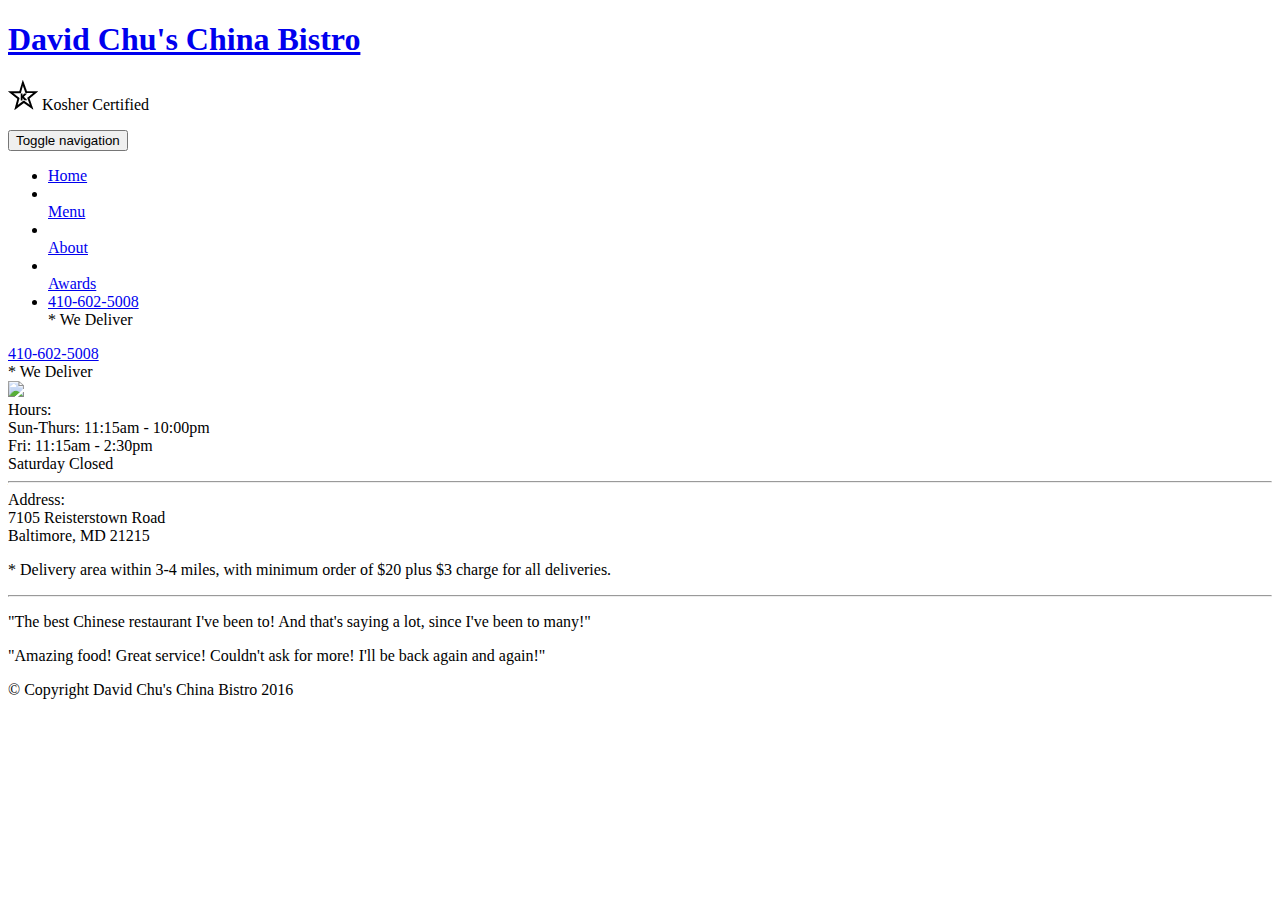
==== index.html @ 4316f6ce "Added new files" ====
<!doctype html>
<html lang="en">
<head>
    <meta charset="utf-8">
    <meta http-equiv="X-UA-Compatible" content="IE=edge">
    <meta name="viewport" content="width=device-width, initial-scale=1">
    <title>David Chu's China Bistro</title>
    <link rel="stylesheet" href="css/bootstrap.min.css">
    <link rel="stylesheet" href="css/styles.css">
    <link href='https://fonts.googleapis.com/css?family=Oxygen:400,300,700' rel='stylesheet' type='text/css'>
    <link href='https://fonts.googleapis.com/css?family=Lora' rel='stylesheet' type='text/css'>
</head>
<body>
<header>
    <nav id="header-nav" class="navbar navbar-default">
        <div class="container">
            <div class="navbar-header">
                <a href="index.html" class="pull-left visible-md visible-lg">
                    <div id="logo-img"
                         alt="Logo image"></div>
                </a>

                <div class="navbar-brand">
                    <a href="index.html"><h1>David Chu's China Bistro</h1></a>
                    <p>
                        <img src="images/star-k-logo.png" alt="Kosher certification">
                        <span>Kosher Certified</span>
                    </p>
                </div>

                <button id="navbarToggle" type="button" class="navbar-toggle collapsed" data-toggle="collapse" data-target="#collapsable-nav" aria-expanded="false">
                    <span class="sr-only">Toggle navigation</span>
                    <span class="icon-bar"></span>
                    <span class="icon-bar"></span>
                    <span class="icon-bar"></span>
                </button>
            </div>

            <div id="collapsable-nav" class="collapse navbar-collapse">
                <ul id="nav-list" class="nav navbar-nav navbar-right">
                    <li id="navHomeButton" class="visible-xs active">
                        <a href="index.html">
                            <span class="glyphicon glyphicon-home"></span> Home</a>
                    </li>
                    <li id="navMenuButton">
                        <a href="#" onclick="$dc.loadMenuCategories();">
                            <span class="glyphicon glyphicon-cutlery"></span><br class="hidden-xs"> Menu</a>
                    </li>






                    <li>
                        <a href="#">
                            <span class="glyphicon glyphicon-info-sign"></span><br class="hidden-xs"> About</a>
                    </li>
                    <li>
                        <a href="#">
                            <span class="glyphicon glyphicon-certificate"></span><br class="hidden-xs"> Awards</a>
                    </li>
                    <li id="phone" class="hidden-xs">
                        <a href="tel:410-602-5008">
                            <span>410-602-5008</span></a><div>* We Deliver</div>
                    </li>
                </ul><!-- #nav-list -->
            </div><!-- .collapse .navbar-collapse -->
        </div><!-- .container -->
    </nav><!-- #header-nav -->
</header>

<div id="call-btn" class="visible-xs">
    <a class="btn" href="tel:410-602-5008">
        <span class="glyphicon glyphicon-earphone"></span>
        410-602-5008
    </a>
</div>
<div id="xs-deliver" class="text-center visible-xs">* We Deliver</div>

<div id="main-content" class="container"></div>

<footer class="panel-footer">
    <div class="container">
        <div class="row">
            <section id="hours" class="col-sm-4">
                <span>Hours:</span><br>
                Sun-Thurs: 11:15am - 10:00pm<br>
                Fri: 11:15am - 2:30pm<br>
                Saturday Closed
                <hr class="visible-xs">
            </section>
            <section id="address" class="col-sm-4">
                <span>Address:</span><br>
                7105 Reisterstown Road<br>
                Baltimore, MD 21215
                <p>* Delivery area within 3-4 miles, with minimum order of $20 plus $3 charge for all deliveries.</p>
                <hr class="visible-xs">
            </section>
            <section id="testimonials" class="col-sm-4">
                <p>"The best Chinese restaurant I've been to! And that's saying a lot, since I've been to many!"</p>
                <p>"Amazing food! Great service! Couldn't ask for more! I'll be back again and again!"</p>
            </section>
        </div>
        <div class="text-center">&copy; Copyright David Chu's China Bistro 2016</div>
    </div>
</footer>

<!-- jQuery (Bootstrap JS plugins depend on it) -->
<script src="js/jquery-2.1.4.min.js"></script>
<script src="js/bootstrap.min.js"></script>
<script src="js/ajax-utils.js"></script>
<script src="js/script.js"></script>
</body>
</html>
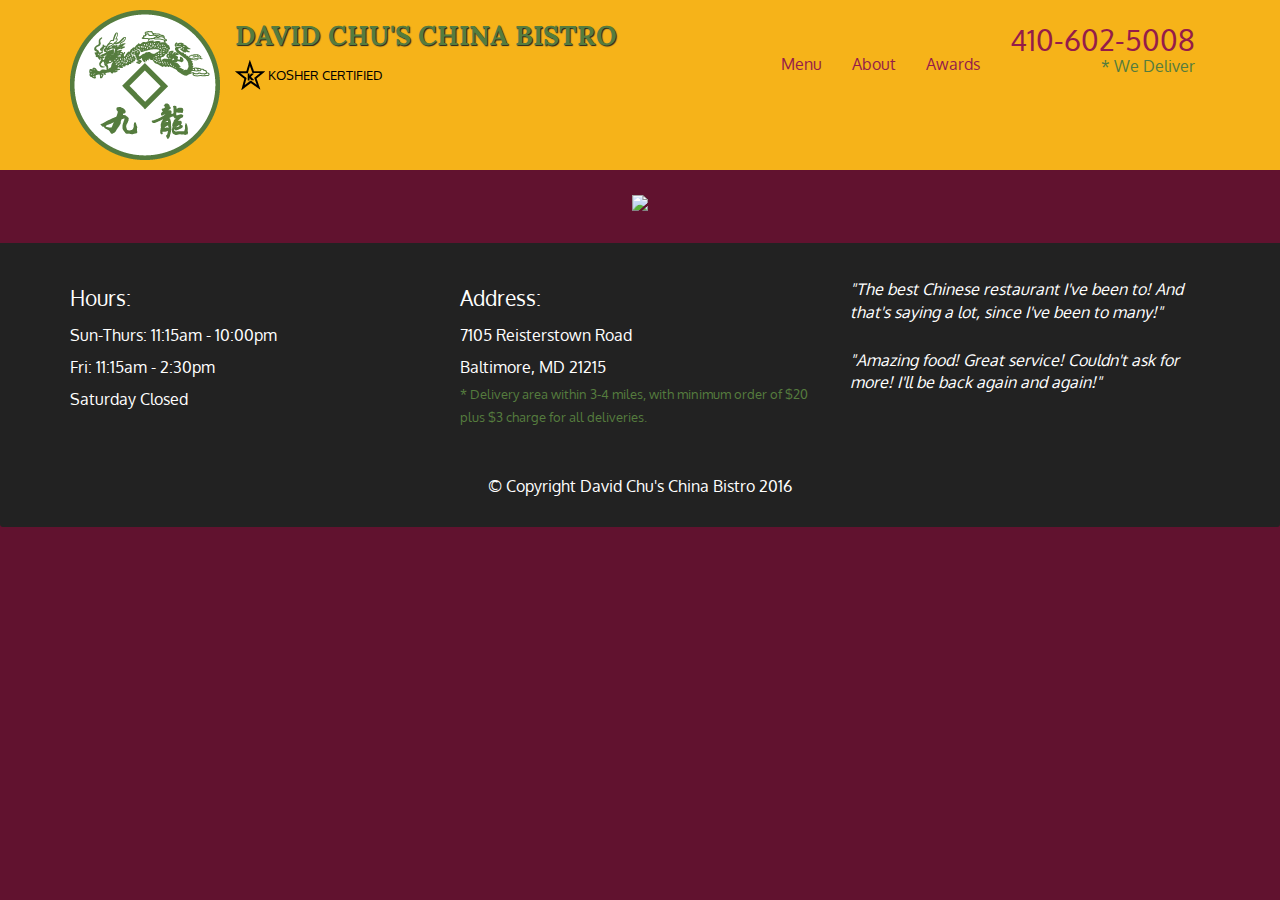
==== commit d2c503cd: "Update index.html" ====
--- a/index.html
+++ b/index.html
@@ -5,8 +5,8 @@
     <meta http-equiv="X-UA-Compatible" content="IE=edge">
     <meta name="viewport" content="width=device-width, initial-scale=1">
     <title>David Chu's China Bistro</title>
-    <link rel="stylesheet" href="css/bootstrap.min.css">
-    <link rel="stylesheet" href="css/styles.css">
+    <link rel="stylesheet" href="CSS/bootstrap.min.css">
+    <link rel="stylesheet" href="CSS/styles.css">
     <link href='https://fonts.googleapis.com/css?family=Oxygen:400,300,700' rel='stylesheet' type='text/css'>
     <link href='https://fonts.googleapis.com/css?family=Lora' rel='stylesheet' type='text/css'>
 </head>
@@ -112,4 +112,4 @@
 <script src="js/ajax-utils.js"></script>
 <script src="js/script.js"></script>
 </body>
-</html>+</html>
--- a/CSS/styles.css
+++ b/CSS/styles.css
@@ -0,0 +1,372 @@
+body {
+    font-size: 16px;
+    color: #fff;
+    background-color: #61122f;
+    font-family: 'Oxygen', sans-serif;
+}
+
+/** HEADER **/
+#header-nav {
+    background-color: #f6b319;
+    border-radius: 0;
+    border: 0;
+}
+
+#logo-img {
+    background: url('../images/restaurant-logo_large.png') no-repeat;
+    width: 150px;
+    height: 150px;
+    margin: 10px 15px 10px 0;
+}
+
+.navbar-brand {
+    padding-top: 25px;
+}
+.navbar-brand h1 { /* Restaurant name */
+    font-family: 'Lora', serif;
+    color: #557c3e;
+    font-size: 1.5em;
+    text-transform: uppercase;
+    font-weight: bold;
+    text-shadow: 1px 1px 1px #222;
+    margin-top: 0;
+    margin-bottom: 0;
+    line-height: .75;
+}
+.navbar-brand a:hover, .navbar-brand a:focus {
+    text-decoration: none;
+}
+.navbar-brand p { /* Kosher cert */
+    color: #000;
+    text-transform: uppercase;
+    font-size: .7em;
+    margin-top: 15px;
+}
+.navbar-brand p span { /* Star-K */
+    vertical-align: middle;
+}
+
+#nav-list {
+    margin-top: 10px;
+}
+#nav-list a {
+    color: #951C49;
+    text-align: center;
+}
+#nav-list a:hover {
+    background: #E7E7E7;
+}
+#nav-list a span {
+    font-size: 1.8em;
+}
+
+#phone {
+    margin-top: 5px;
+}
+#phone a { /* Phone number */
+    text-align: right;
+    padding-bottom: 0;
+}
+#phone div { /* We Deliver */
+    color: #557c3e;
+    text-align: right;
+    padding-right: 15px;
+}
+
+.navbar-header button.navbar-toggle, .navbar-header .icon-bar {
+    border: 1px solid #61122f;
+}
+.navbar-header button.navbar-toggle {
+    clear: both;
+    margin-top: -30px;
+}
+/* END HEADER */
+
+/* FOOTER */
+.panel-footer {
+    margin-top: 30px;
+    padding-top: 35px;
+    padding-bottom: 30px;
+    background-color: #222;
+    border-top: 0;
+}
+.panel-footer div.row {
+    margin-bottom: 35px;
+}
+#hours, #address {
+    line-height: 2;
+}
+#hours > span, #address > span {
+    font-size: 1.3em;
+}
+#address p {
+    color: #557c3e;
+    font-size: .8em;
+    line-height: 1.8;
+}
+#testimonials {
+    font-style: italic;
+}
+#testimonials p:nth-child(2) {
+    margin-top: 25px;
+}
+/* END FOOTER */
+
+
+
+/* HOME PAGE */
+.container .jumbotron {
+    box-shadow: 0 0 50px #3F0C1F;
+    border: 2px solid #3F0C1F;
+}
+
+#menu-tile, #specials-tile, #map-tile {
+    height: 250px;
+    width: 100%;
+    margin-bottom: 15px;
+    position: relative;
+    border: 2px solid #3F0C1F;
+    overflow: hidden;
+}
+#menu-tile:hover, #specials-tile:hover, #map-tile:hover {
+    box-shadow: 0 1px 5px 1px #cccccc;
+}
+#menu-tile {
+    background: url('../images/menu-tile.jpg') no-repeat;
+    background-position: center;
+}
+#specials-tile {
+    background: url('../images/specials-tile.jpg') no-repeat;
+    background-position: center;
+}
+#menu-tile span, #specials-tile span, #map-tile span {
+    position: absolute;
+    bottom: 0;
+    right: 0;
+    width: 100%;
+    text-align: center;
+    font-size: 1.6em;
+    text-transform: uppercase;
+    background-color: #000;
+    color: #fff;
+    opacity: .8;
+}
+/* END HOME PAGE */
+
+/* MENU CATEGORIES PAGE */
+.category-tile {
+    position: relative;
+    border: 2px solid #3F0C1F;
+    overflow: hidden;
+    width: 200px;
+    height: 200px;
+    margin: 0 auto 15px;
+}
+.category-tile span {
+    position: absolute;
+    bottom: 0;
+    right: 0;
+    width: 100%;
+    text-align: center;
+    font-size: 1.2em;
+    text-transform: uppercase;
+    background-color: #000;
+    color: #fff;
+    opacity: .8;
+}
+.category-tile:hover {
+    box-shadow: 0 1px 5px 1px #cccccc;
+}
+
+#menu-categories-title + div {
+    margin-bottom: 50px;
+}
+/* END MENU CATEGORIES PAGE */
+
+/* SINGLE CATEGORY PAGE */
+.menu-item-tile {
+    margin-bottom: 25px;
+}
+.menu-item-tile hr {
+    width: 80%;
+}
+.menu-item-tile .menu-item-price {
+    font-size: 1.1em;
+    text-align: right;
+    margin-top: -15px;
+    margin-right: -15px;
+}
+.menu-item-tile .menu-item-price span {
+    font-size: .6em;
+}
+.menu-item-photo {
+    position: relative;
+    border: 2px solid #3F0C1F;
+    overflow: hidden;
+    padding: 0;
+    margin-right: -15px;
+    margin-left: auto;
+    margin-bottom: 20px;
+    max-width: 250px;
+}
+.menu-item-photo div {
+    position: absolute;
+    bottom: 0;
+    right: 0;
+    width: 80px;
+    background-color: #557c3e;
+    text-align: center;
+}
+.menu-item-description {
+    padding-right: 30px;
+}
+h3.menu-item-title {
+    margin: 0 0 10px;
+}
+.menu-item-details {
+    font-size: .9em;
+    font-style: italic;
+}
+/* END SINGLE CATEGORY PAGE */
+
+
+/********** Large devices only **********/
+@media (min-width: 1200px) {
+    .container .jumbotron {
+        background: url('../images/jumbotron_1200.jpg') no-repeat;
+        height: 675px;
+    }
+}
+
+/********** Medium devices only **********/
+@media (min-width: 992px) and (max-width: 1199px) {
+    /* Header */
+    #logo-img {
+        background: url('../images/restaurant-logo_medium.png') no-repeat;
+        width: 100px;
+        height: 100px;
+        margin: 5px 5px 5px 0;
+    }
+    /* End Header */
+
+    /* Home Page */
+    .container .jumbotron {
+        background: url('../images/jumbotron_992.jpg') no-repeat;
+        height: 558px;
+    }
+    /* End Home Page */
+}
+
+/********** Small devices only **********/
+@media (min-width: 768px) and (max-width: 991px) {
+    /* Home Page */
+    .container .jumbotron {
+        background: url('../images/jumbotron_768.jpg') no-repeat;
+        height: 432px;
+    }
+    /* End Home Page */
+}
+
+/********** Extra small devices only **********/
+@media (max-width: 767px) {
+    /* Header */
+    .navbar-brand {
+        padding-top: 10px;
+        height: 80px;
+    }
+    .navbar-brand h1 { /* Restaurant name */
+        padding-top: 10px;
+        font-size: 5vw; /* 1vw = 1% of viewport width */
+    }
+    .navbar-brand p { /* Kosher cert */
+        font-size: .6em;
+        margin-top: 12px;
+    }
+    .navbar-brand p img { /* Star-K */
+        height: 20px;
+    }
+
+    #collapsable-nav a { /* Collapsed nav menu text */
+        font-size: 1.2em;
+    }
+    #collapsable-nav a span { /* Collapsed nav menu glyph */
+        font-size: 1em;
+        margin-right: 5px;
+    }
+
+    #call-btn > a {
+        font-size: 1.5em;
+        display: block;
+        margin: 0 20px;
+        padding: 10px;
+        border: 2px solid #fff;
+        background-color: #f6b319;
+        color: #951c49;
+    }
+    #xs-deliver {
+        margin-top: 5px;
+        font-size: .7em;
+        letter-spacing: .1em;
+        text-transform: uppercase;
+    }
+    /* End Header */
+
+    /* Footer */
+    .panel-footer section {
+        margin-bottom: 30px;
+        text-align: center;
+    }
+    .panel-footer section:nth-child(3) {
+        margin-bottom: 0; /* margin already exists on the whole row */
+    }
+    .panel-footer section hr {
+        width: 50%;
+    }
+    /* End Footer */
+
+    /* Home Page */
+    .container .jumbotron {
+        margin-top: 30px;
+        padding: 0;
+    }
+    #menu-tile, #specials-tile {
+        width: 360px;
+        margin: 0 auto 15px;
+    }
+
+    .menu-item-photo {
+        margin-right: auto;
+    }
+    .menu-item-tile .menu-item-price {
+        text-align: center;
+    }
+    .menu-item-description {
+        text-align: center;;
+    }
+}
+
+
+/********** Super extra small devices Only :-) (e.g., iPhone 4) **********/
+@media (max-width: 479px) {
+    /* Header */
+    .navbar-brand h1 { /* Restaurant name */
+        padding-top: 5px;
+        font-size: 6vw;
+    }
+    /* End Header */
+
+    /* Home page */
+    #menu-tile, #specials-tile {
+        width: 280px;
+        margin: 0 auto 15px;
+    }
+
+    .col-xxs-12 {
+        position: relative;
+        min-height: 1px;
+        padding-right: 15px;
+        padding-left: 15px;
+        float: left;
+        width: 100%;
+    }
+}
